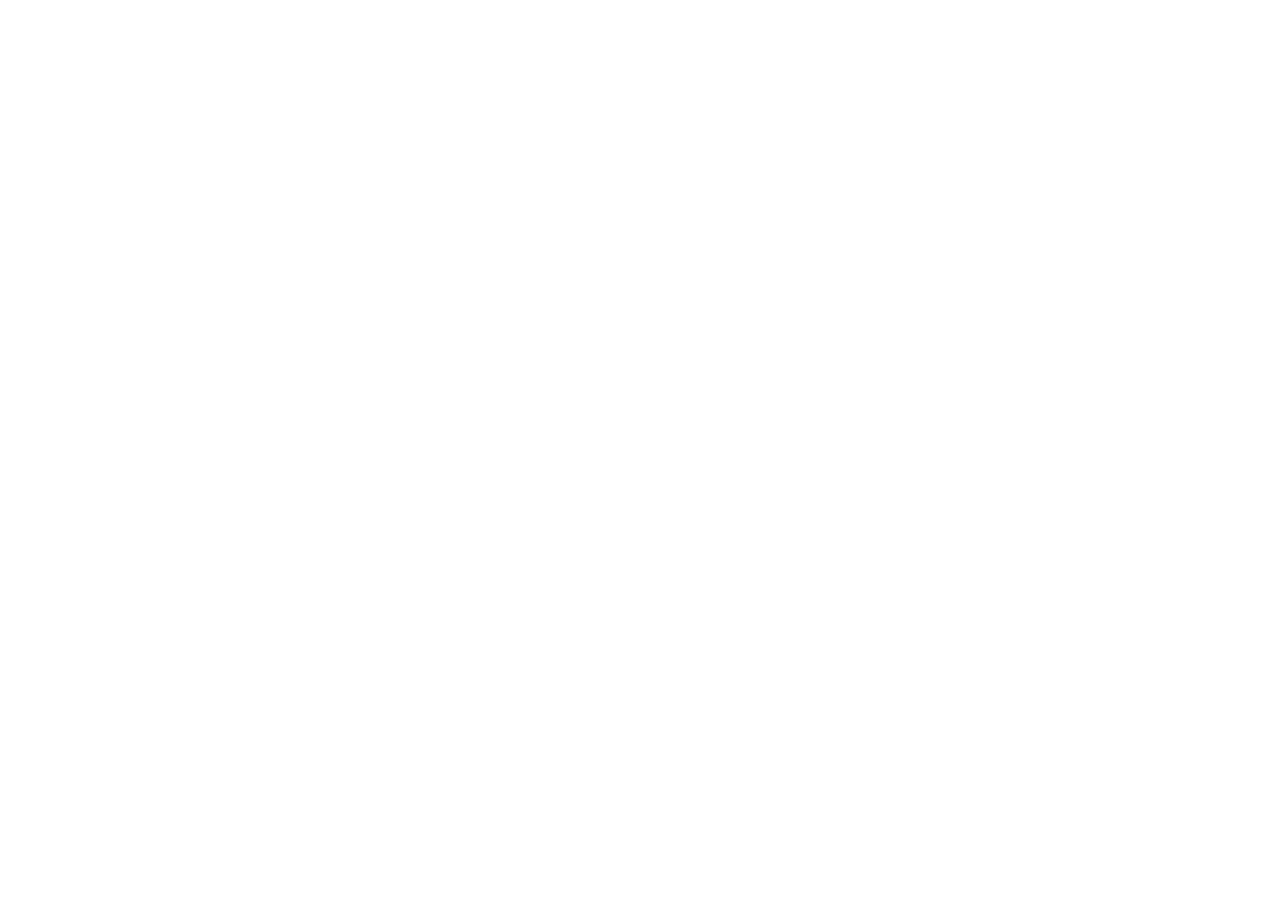
==== assistance.html @ acd95acb "Added maps" ====
<html>
<head>
    <title>Volunteer Street</title>
    <meta name="viewport" content="width=device-width, initial-scale=1">
    <link rel="icon" type="image/x-icon" href="favicon.ico">
</head>
<body>
    <iframe src="https://my.atlistmaps.com/map/d2625594-e906-4bc6-a6f5-61316e51fd76?share=true" allow="geolocation" width="100%" height="100%" frameborder="0" scrolling="no" allowfullscreen></iframe>
</body>
</html>
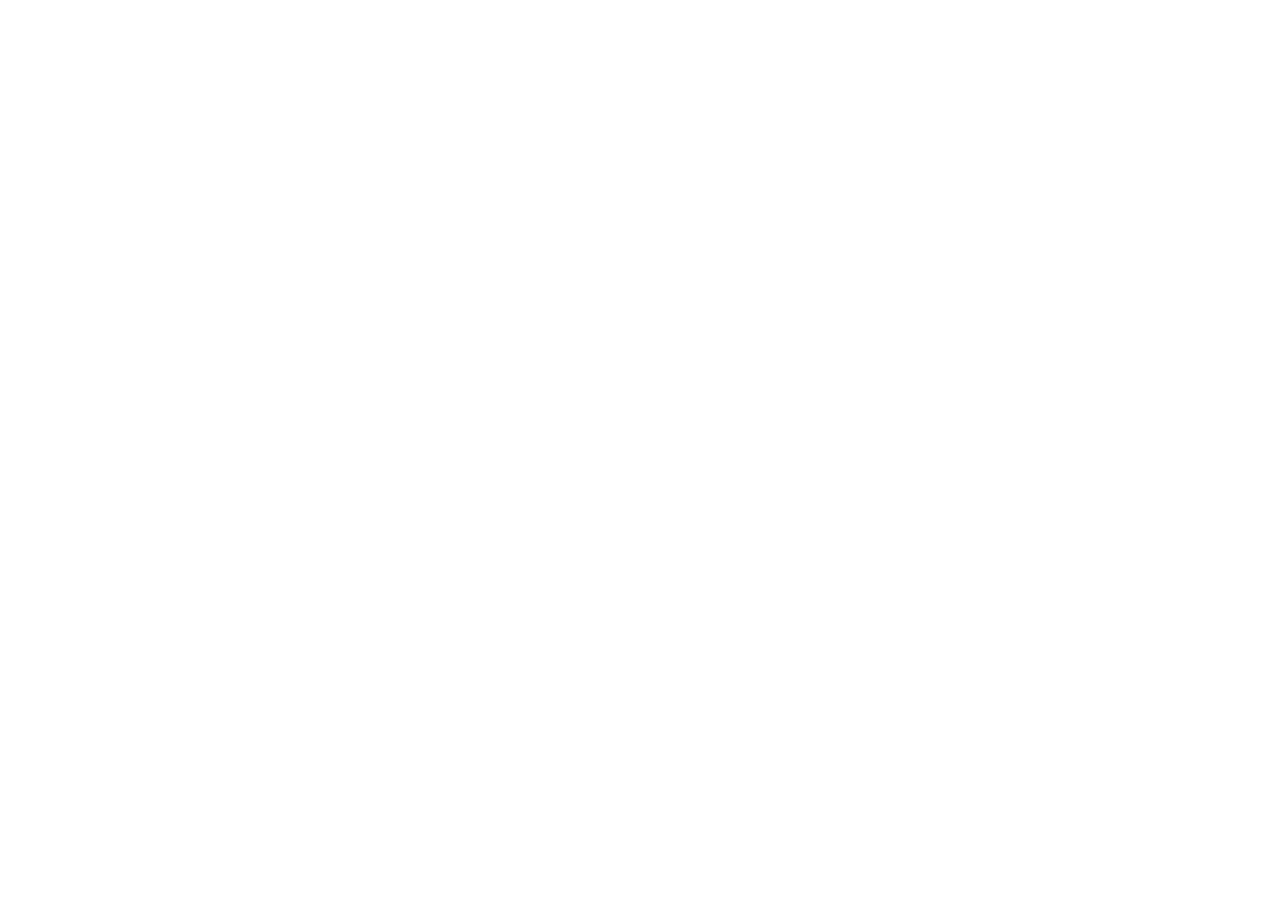
==== commit dbdf8939: "Improved website aspect" ====
--- a/assistance.html
+++ b/assistance.html
@@ -1,10 +1,11 @@
-<html>
+<!DOCTYPE html>
+<html style="overflow: hidden;">
 <head>
     <title>Volunteer Street</title>
     <meta name="viewport" content="width=device-width, initial-scale=1">
     <link rel="icon" type="image/x-icon" href="favicon.ico">
 </head>
-<body>
+<body style="height: 100vh; margin: 5px;">
     <iframe src="https://my.atlistmaps.com/map/d2625594-e906-4bc6-a6f5-61316e51fd76?share=true" allow="geolocation" width="100%" height="100%" frameborder="0" scrolling="no" allowfullscreen></iframe>
 </body>
 </html>